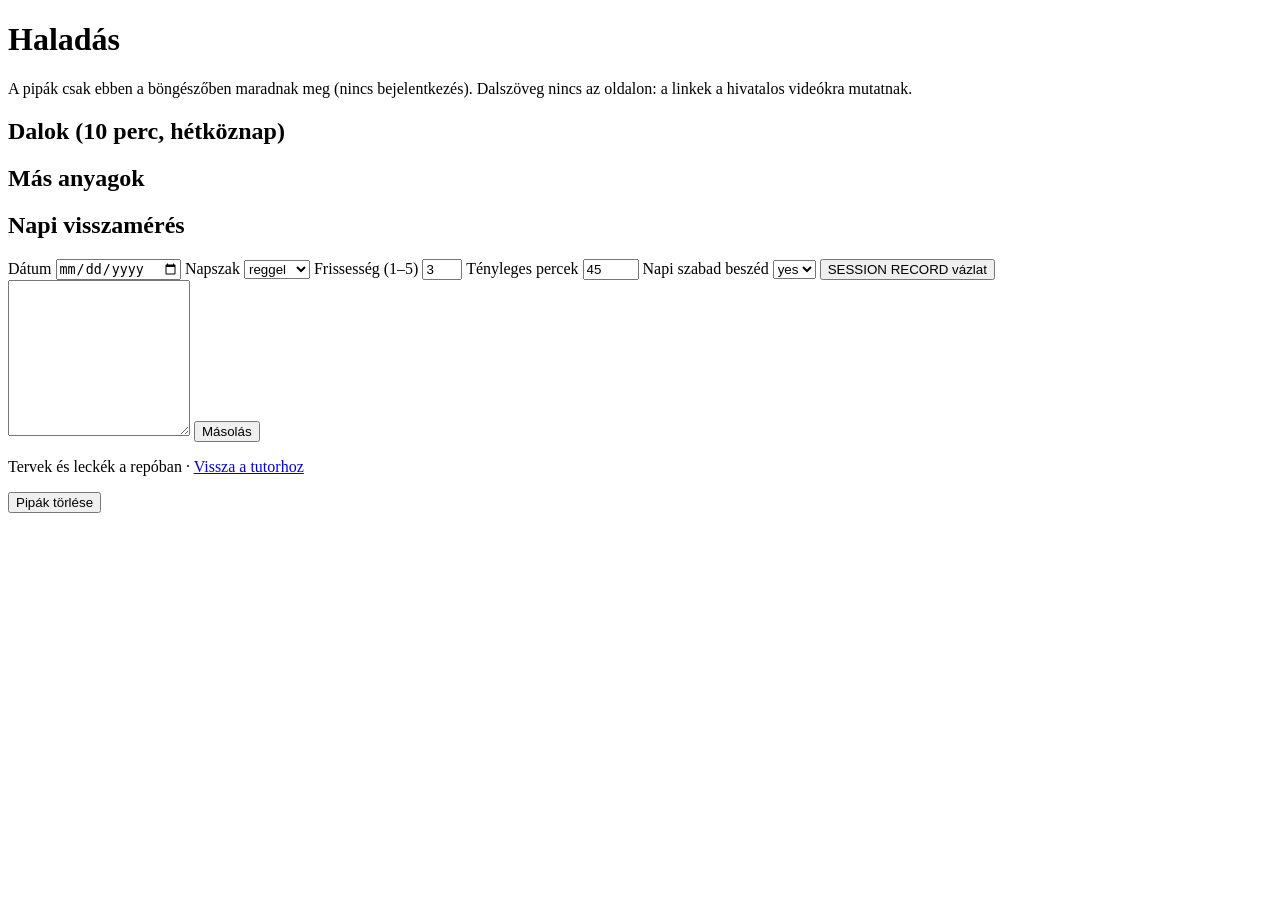
==== app/static/progress/index.html @ 74f42bed "Simplify task language, record John 9 session, add /progress page Co-Authored-By: Claude Sonnet 5.5 " ====
<!DOCTYPE html>
<html lang="hu">
<head>
<meta charset="UTF-8">
<meta name="viewport" content="width=device-width, initial-scale=1">
<title>Haladás – English Coach</title>
<link rel="stylesheet" href="/progress/progress.css">
</head>
<body>
<main>
  <h1>Haladás</h1>
  <p class="note">A pipák csak ebben a böngészőben maradnak meg (nincs bejelentkezés). Dalszöveg nincs az oldalon: a linkek a hivatalos videókra mutatnak.</p>
  <p id="week"></p>
  <div class="bar"><div id="barfill"></div></div>
  <p id="pct"></p>

  <section id="days"></section>

  <h2>Dalok (10 perc, hétköznap)</h2>
  <ul id="songs"></ul>

  <h2>Más anyagok</h2>
  <ul id="resources"></ul>

  <h2>Napi visszamérés</h2>
  <form id="logform">
    <label>Dátum <input type="date" id="f-date"></label>
    <label>Napszak
      <select id="f-tod"><option>reggel</option><option>délután</option><option>este</option></select>
    </label>
    <label>Frissesség (1–5) <input type="number" id="f-fresh" min="1" max="5" value="3"></label>
    <label>Tényleges percek <input type="number" id="f-min" min="0" max="240" value="45"></label>
    <label>Napi szabad beszéd
      <select id="f-speak"><option>yes</option><option>no</option></select>
    </label>
    <button type="submit">SESSION RECORD vázlat</button>
  </form>
  <textarea id="record" rows="10" readonly></textarea>
  <button id="copy" type="button">Másolás</button>

  <p><a id="repo" target="_blank" rel="noopener">Tervek és leckék a repóban</a> · <a href="/">Vissza a tutorhoz</a></p>
  <button id="reset" type="button" class="danger">Pipák törlése</button>
</main>
<script src="/progress/progress.js"></script>
</body>
</html>
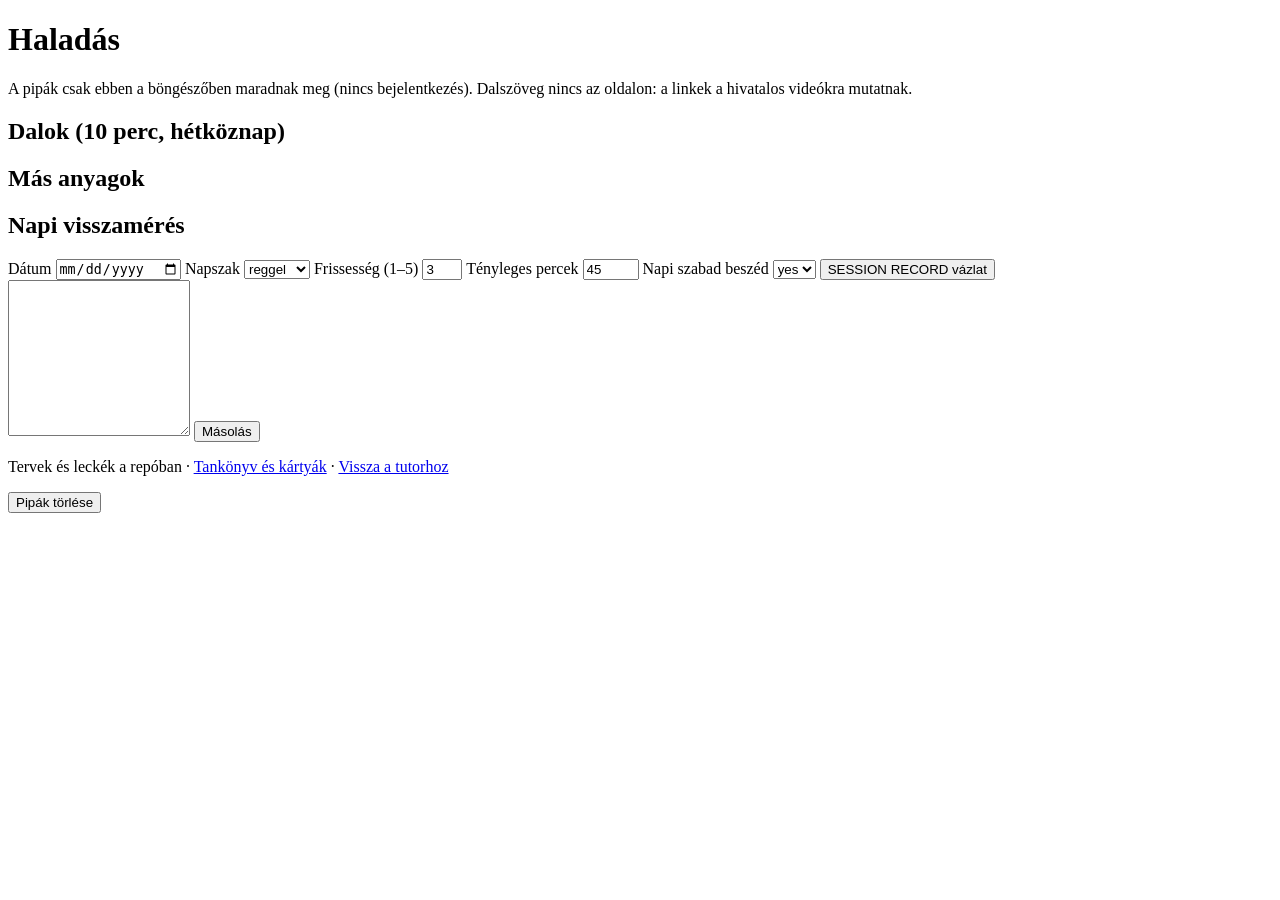
==== commit a0214411: "Add /learn site (John 9, cards, textbook, pictures), password, Piper TTS proxy, docker compose Co-Au" ====
--- a/app/static/progress/index.html
+++ b/app/static/progress/index.html
@@ -38,7 +38,7 @@
   <textarea id="record" rows="10" readonly></textarea>
   <button id="copy" type="button">Másolás</button>
 
-  <p><a id="repo" target="_blank" rel="noopener">Tervek és leckék a repóban</a> · <a href="/">Vissza a tutorhoz</a></p>
+  <p><a id="repo" target="_blank" rel="noopener">Tervek és leckék a repóban</a> · <a href="/learn/">Tankönyv és kártyák</a> · <a href="/">Vissza a tutorhoz</a></p>
   <button id="reset" type="button" class="danger">Pipák törlése</button>
 </main>
 <script src="/progress/progress.js"></script>
